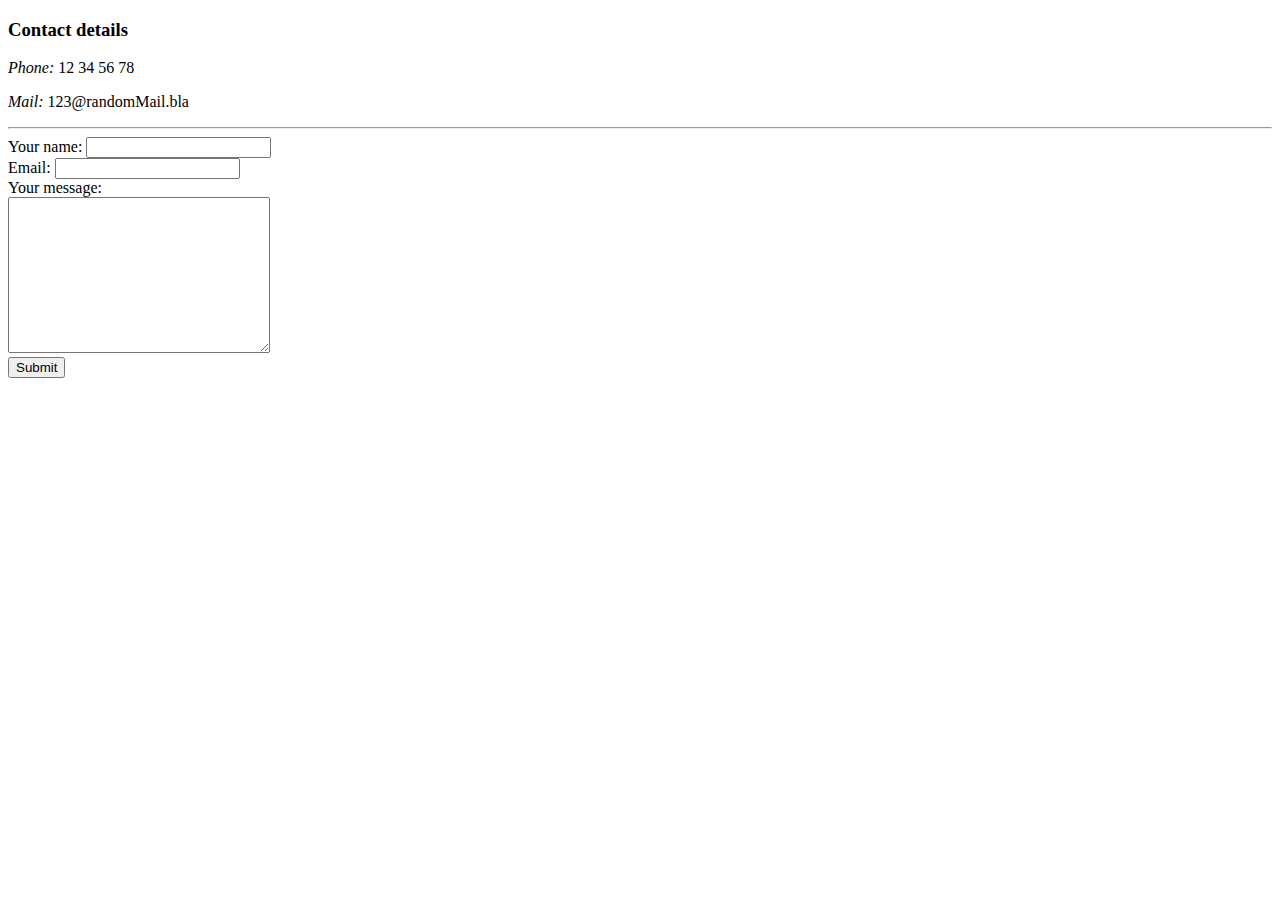
==== contactDetails.html @ 5d0a78f4 "Reset" ====
<!DOCTYPE html>
<html lang="en">
    <head>
        <meta charset="UTF-8">
        <title>Contact details</title>
    </head>
    <body>
        <h3>Contact details</h3>
        <p><em>Phone: </em> 12 34 56 78</p>
        <p><em>Mail: </em>123@randomMail.bla</p>
        <hr>
        <form action="mailto:123@randomMail.bla" method="post" enctype="text/plain">
            <label for="userInput">Your name:</label>
            <input id="userInput" type="text" name="yourName">
            <br>
            <label for="userEmail">Email:</label>
            <input id="userEmail" type="email" name="yourEmail">
            <br>
            <label for="userMessage">Your message:</label><br>
            <textarea cols="30" id="userMessage" name="yourMessage" rows="10"></textarea><br>
            <input type="submit">
        </form>
    </body>
</html>
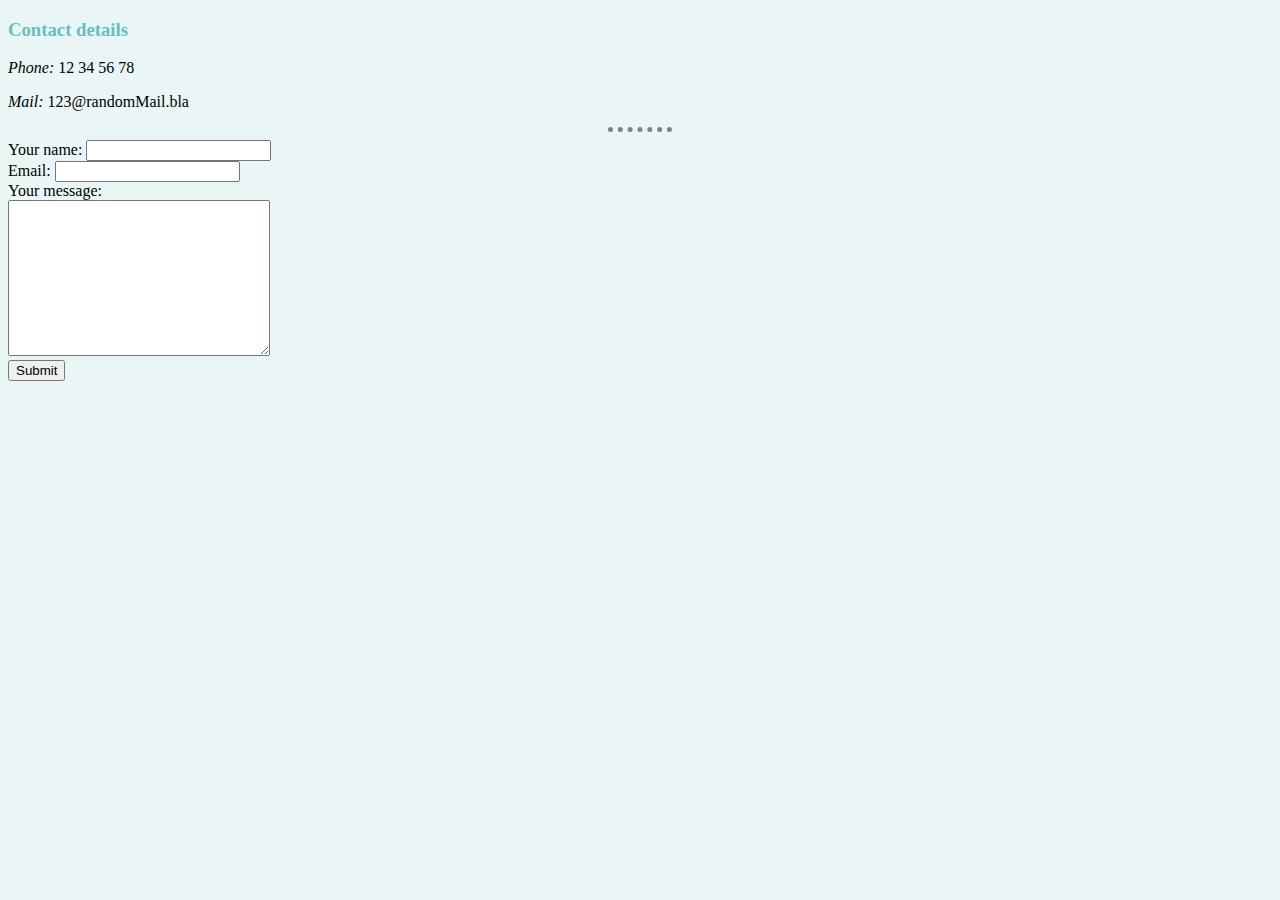
==== commit 4933d598: "Add new content and changes" ====
--- a/contactDetails.html
+++ b/contactDetails.html
@@ -3,6 +3,8 @@
     <head>
         <meta charset="UTF-8">
         <title>Contact details</title>
+        <link rel="stylesheet" href="css/styles.css">
+
     </head>
     <body>
         <h3>Contact details</h3>
--- a/css/styles.css
+++ b/css/styles.css
@@ -0,0 +1,20 @@
+body {
+    background-color: #EAF6F6;
+}
+
+hr {
+    border-style: none;
+    border-top-style: dotted;
+    border-color: grey;
+    border-width: 5px;
+    height: 0;
+    width: 5%;
+}
+
+h1 {
+    color: #66BFBF;
+}
+
+h3 {
+    color: #66BFBF;
+}